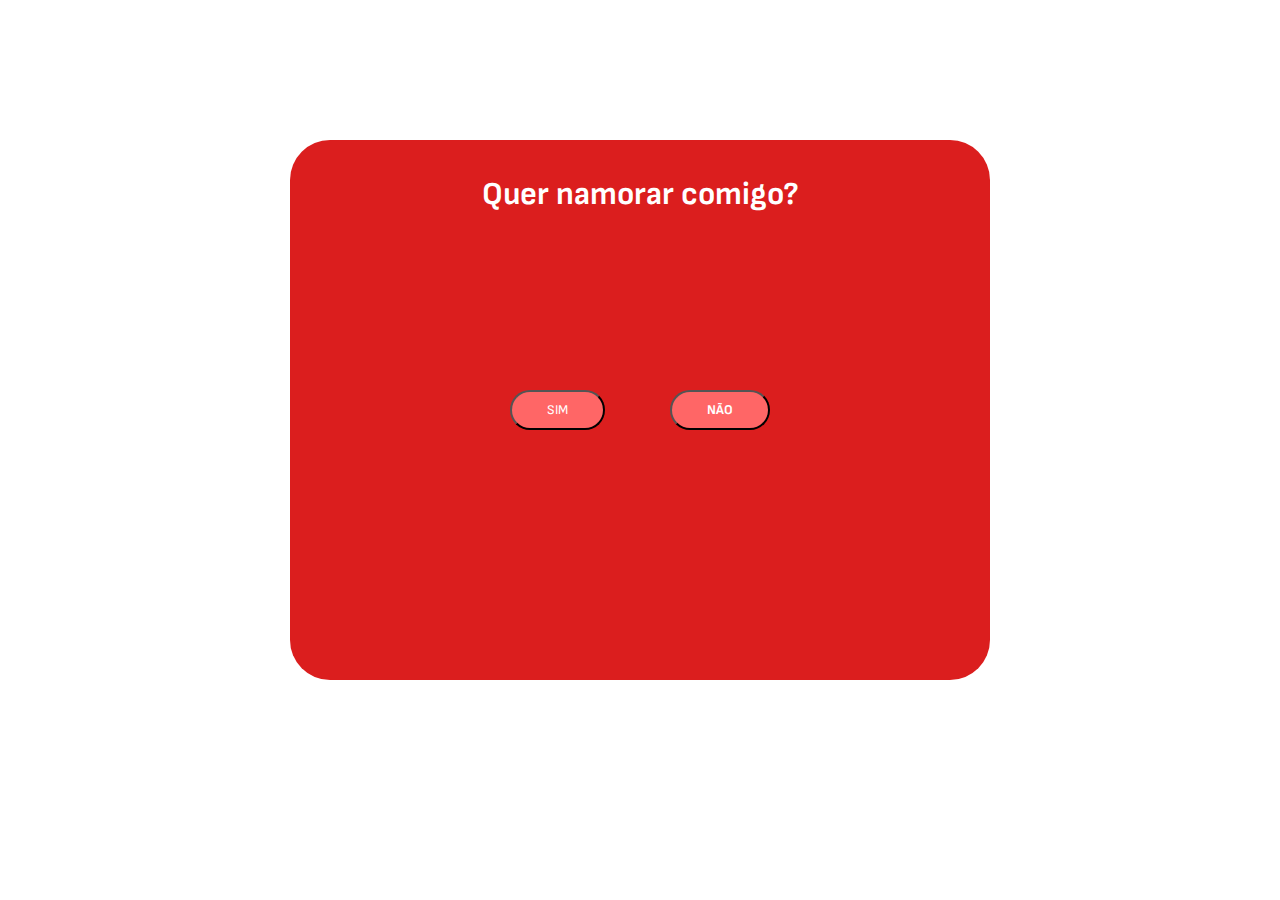
==== index.html @ 87cc1942 "Add files via upload" ====
<!DOCTYPE html>
<html lang="pt-br">
<head>
    <meta charset="UTF-8">
    <meta http-equiv="X-UA-Compatible" content="IE=edge">
    <meta name="viewport" content="width=device-width, initial-scale=1.0">
    <link rel="stylesheet" href="style.css">
    <title>Pedido</title>
</head>
<body>

    <!--<img src="heart.svg" alt=""> -->
    <div class="container">
        <div class="title">
            <h1>Quer namorar comigo?</h1>
            <div class="buttons">
                <button class="sim">
                   <a href="aceitou.html">SIM</a>
                </button>
                <button class="nao">
                    NÃO
                </button>
            </div>
        </div>
    </div>

    <script src="main.js"></script>
</body>
</html>
---- style.css ----
@import url('https://fonts.googleapis.com/css2?family=Sofia+Sans&display=swap');

* {
    padding: 0;
    margin: 0;
    font-family: 'Sofia Sans', sans-serif;
}


.container {
    width: 200px;
    margin: 140px auto;
    background: rgb(219, 30, 30);
    padding: 250px;
    display: flex;
    align-items: center;
    justify-content: center;
    border-radius: 40px;
    position:relative;
}

.title h1 {
    color: #fff;
    position: absolute;
    top: 10%;
    left: 50%;
    transform: translate(-50%, -50%);
    text-align: center;
}

.buttons {
    display: flex;
}


.sim {
    background: rgb(255, 102, 102);
    padding: 10px 35px;
    margin: 0 -130px;
    cursor: pointer;
    transition: .2s all;
    border-radius: 20px;
    
}

.sim a {
    text-decoration: none;
    color: #fff;
    
}

.nao {
    background: rgb(255, 102, 102);
    padding: 10px 35px;
    margin: 0 30px;
    cursor: pointer;
    transition: .2s all;
    border-radius: 20px;
    position: absolute;
    color: #fff;
    font-weight: bold;
}

.sim:hover, .nao:hover {
    background-color: rgba(255, 88, 88, 0.76);
    transform: scale(1.1);
}
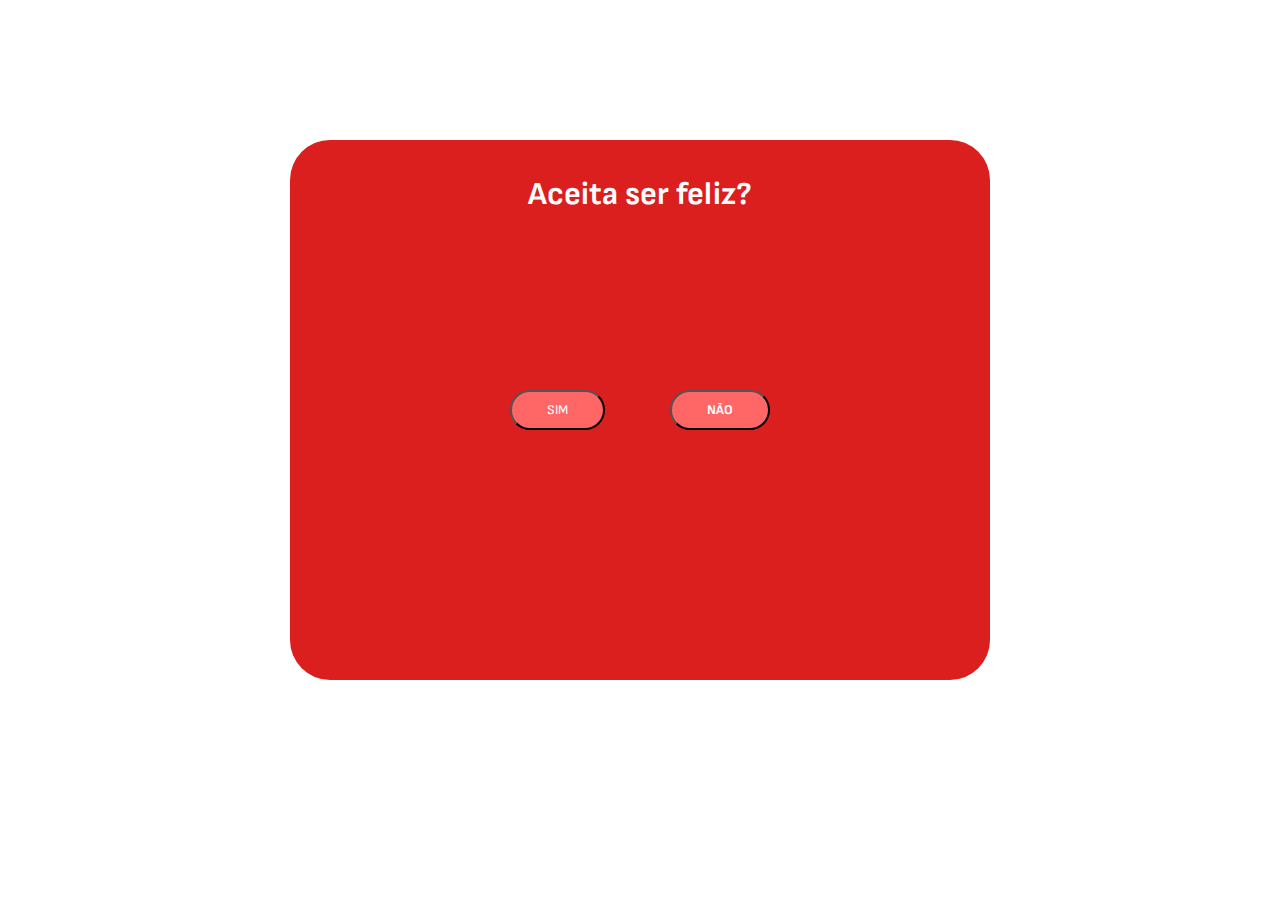
==== commit a81d7da9: "Update index.html" ====
--- a/index.html
+++ b/index.html
@@ -12,7 +12,7 @@
     <!--<img src="heart.svg" alt=""> -->
     <div class="container">
         <div class="title">
-            <h1>Quer namorar comigo?</h1>
+            <h1>Aceita ser feliz?</h1>
             <div class="buttons">
                 <button class="sim">
                    <a href="aceitou.html">SIM</a>
@@ -26,4 +26,4 @@
 
     <script src="main.js"></script>
 </body>
-</html>+</html>
